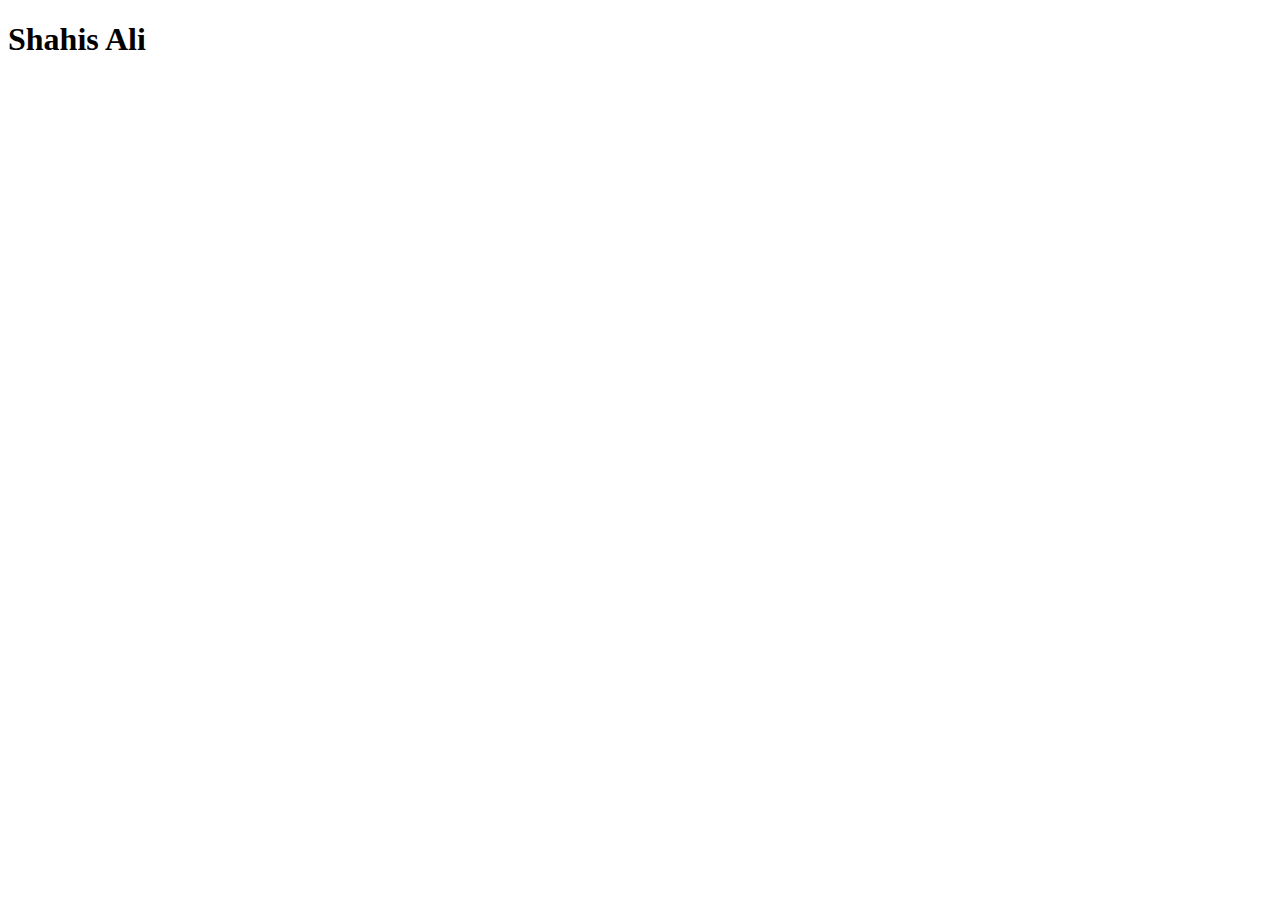
==== index.html @ 21b6f917 "testing" ====
<!DOCTYPE html>
<html lang="en">
<head>
   <meta charset="UTF-8">
   <meta name="viewport" content="width=device-width, initial-scale=1.0">
   <title>Document</title>
</head>
<body>
   <h1>Shahis Ali</h1>
  <img src="e:\images\brussels-jan-12-2016-toyota-land-cruiser-prado-on-display-at-the-brussels-HKY2YE.jpg" alt="">
</body>
</html>
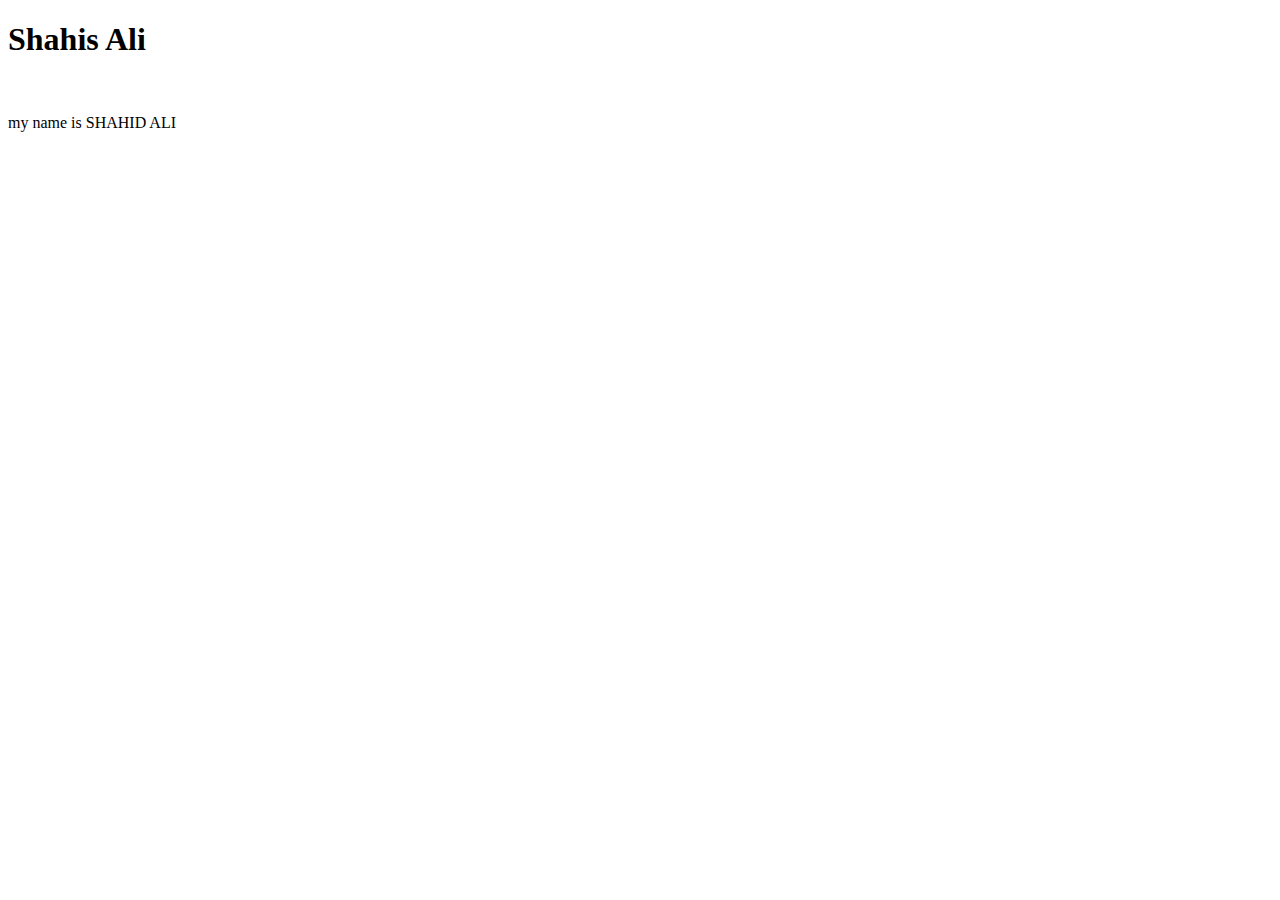
==== commit bce1eb50: "Update index.html" ====
--- a/index.html
+++ b/index.html
@@ -7,6 +7,7 @@
 </head>
 <body>
    <h1>Shahis Ali</h1>
-  <img src="e:\images\brussels-jan-12-2016-toyota-land-cruiser-prado-on-display-at-the-brussels-HKY2YE.jpg" alt="">
+ <p></p> <img src="e:\images\brussels-jan-12-2016-toyota-land-cruiser-prado-on-display-at-the-brussels-HKY2YE.jpg" alt=""></p>
+   <p>my name is SHAHID ALI</p>
 </body>
-</html>+</html>
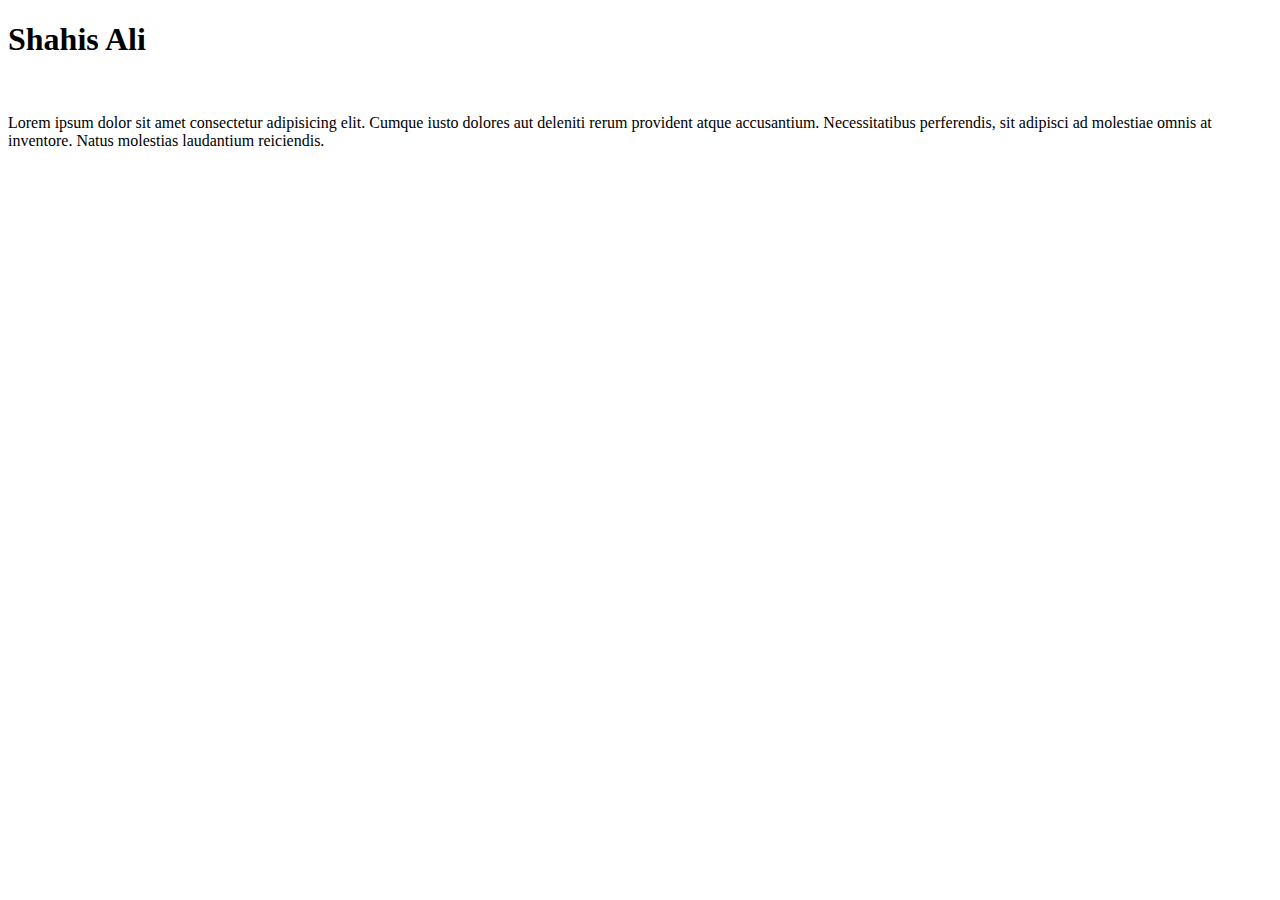
==== commit 95ed0698: "testing" ====
--- a/index.html
+++ b/index.html
@@ -7,7 +7,7 @@
 </head>
 <body>
    <h1>Shahis Ali</h1>
- <p></p> <img src="e:\images\brussels-jan-12-2016-toyota-land-cruiser-prado-on-display-at-the-brussels-HKY2YE.jpg" alt=""></p>
-   <p>my name is SHAHID ALI</p>
+  <img src="e:\images\burger.jpg.webp" alt="">
+  <p>Lorem ipsum dolor sit amet consectetur adipisicing elit. Cumque iusto dolores aut deleniti rerum provident atque accusantium. Necessitatibus perferendis, sit adipisci ad molestiae omnis at inventore. Natus molestias laudantium reiciendis.</p>
 </body>
-</html>
+</html>